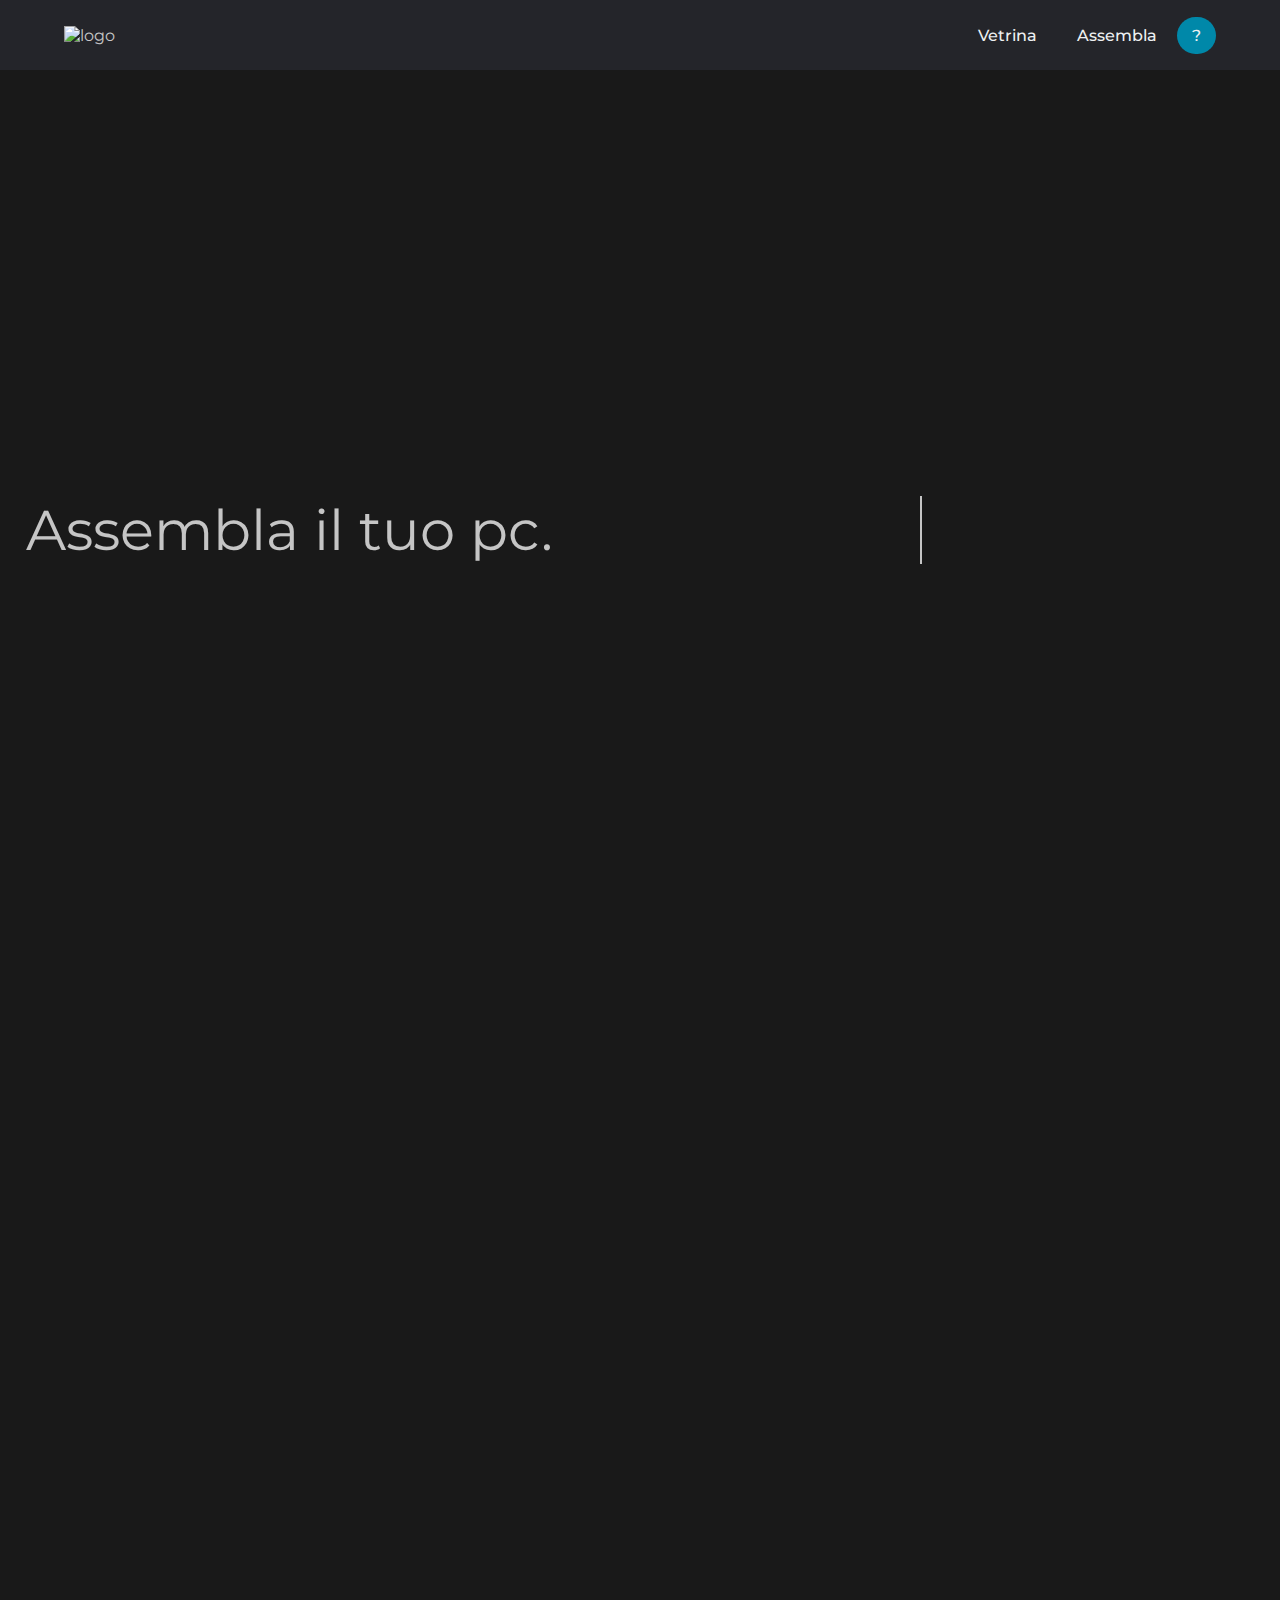
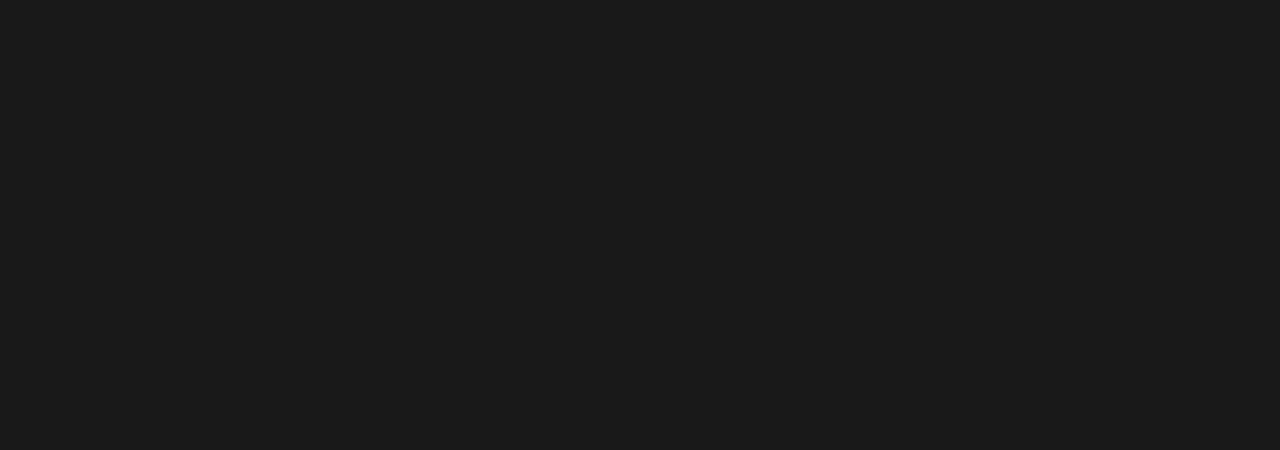
==== Assembler/index.html @ ff9a4ea6 "All project commit" ====
<!DOCTYPE html>
<html lang="it">
    <head>
        <meta charset="utf-8">
        <meta http-equiv="X-UA-Compatible" content="IE=edge">
        <title>Assembler</title>
        <meta name="description" content="">
        <meta name="viewport" content="width=device-width, initial-scale=1.0">
        <link rel="stylesheet" href="./css/navbar.css">
        <link rel="stylesheet" href="./css/scroll.css">
        <link rel="stylesheet" href="./slick-1.8.1/slick/slick.css">
        <link rel="stylesheet" href="./slick-1.8.1/slick/slick-theme.css">
        <link rel="stylesheet" href="./css/textwriter.css">
        <link rel="stylesheet" href="./css/sliderimage.css">
        <link rel="stylesheet" href="./css/hvr_image.css">
        <link href="https://fonts.googleapis.com/css?family=Montserrat:500&display=swap" rel="stylesheet">
    </head>
    
    <body>
       
        <header>
            <img class="logo" src="images/logo.svg" alt="logo">
            <nav>
                <ul class="nav__links">
                    <li class="vetrina"><a href="#" >Vetrina</a></li>
                    <li class="assembla"><a href="#" >Assembla</a></li>
                   
               </ul>
            </nav>
            <a class="cta" href="#">?</a>
            
        </header>
  <div class="one">
 <p class="line anim-typewriter">Assembla il tuo pc.</p>
</div>

    


        <div class="two" >

            

     
          <section class="slider-area slider">
             <div>
              <img src="./img/case2.jpg">
            </div>
            <div>
              <img src="./img/case2.jpg">
            </div>
            <div>
              <img src="./img/case3.jpg">
            </div>
            <div>
              <img src="./img/case3.jpg">
            </div>
            <div>
              <img  src="./img/case2.jpg">
            </div>
            <div>
              <img src="./img/case2.jpg">
            </div>
           
          </section>

</div>


<script src="https://code.jquery.com/jquery-2.2.0.min.js" type="text/javascript"></script>
<script src="./slick-1.8.1/slick/slick.js" type="text/javascript" charset="utf-8"></script>



 <script>
  $(".slider-area").slick({
     dots: true,
     infinite: true,
     slidesToShow: 3,
     slidesToScroll: 5,
     autoplay:true,
     speed:1000,
     centerMode:true
     
   });
 </script>
 <div class="foot">
     <p>Email:gay@gay.com</p><br>
     <p>Cell:389256359</p>    
         </div>
        
       
    </body> 
</html>
---- Assembler/css/navbar.css ----
* {
    box-sizing: border-box;
    margin: 0;
    padding: 0;
  }
  
  header {
    display: flex;
    justify-content: flex-end;
    align-items: center;
    padding: 30px 5%;
    background-color: #24252a;
    height: 70px;
    position: sticky; 
    top: 0;
  }
  
  .logo {
    cursor: pointer;
    margin-right: auto;
  }
  
  .nav__links a,
  .cta,
  .overlay__content a {
    font-family: "Montserrat", sans-serif;
    font-weight: 500;
    color: #edf0f1;
    text-decoration: none;
  }
  
  .nav__links {
    list-style: none;
    display: flex;
  }
  
  .nav__links li {
    padding: 0px 20px;
  }
  
  .nav__links li a {
    transition: all 0.3s ease 0s;
  }
  
  .vetrina a:hover {
    color: #0088a9;
  }
  .assembla a:hover{
      color:#50d18d;
  }
  .cta {
    padding: 9px 15px;
    background-color: rgba(0, 136, 169, 1);
    border: none;
    border-radius: 50px;
    cursor: pointer;
    transition: all 0.3s ease 0s;
  }
  
  .cta:hover {
    background-color: rgba(0, 136, 169, 0.8);
  }
  
  /* Mobile Nav */
  
  .menu {
    display: none;
  }
  
  .overlay {
    height: 100%;
    width: 0;
    position: fixed;
    z-index: 1;
    left: 0;
    top: 0;
    background-color: #24252a;
    overflow-x: hidden;
    transition: all 0.5s ease 0s;
  }
  
  .overlay__content {
    display: flex;
    height: 100%;
    flex-direction: column;
    align-items: center;
    justify-content: center;
  }
  
  .overlay a {
    padding: 15px;
    font-size: 36px;
    display: block;
    transition: all 0.3s ease 0s;
  }
  
  .overlay a:hover,
  .overlay a:focus {
    color: #0088a9;
  }
  .overlay .close {
    position: absolute;
    top: 20px;
    right: 45px;
    font-size: 60px;
    color: #edf0f1;
  }
  
  @media screen and (max-height: 450px) {
    .overlay a {
      font-size: 20px;
    }
    .overlay .close {
      font-size: 40px;
      top: 15px;
      right: 35px;
    }
  }
  
  @media only screen and (max-width: 800px) {
    .nav__links,
    .cta {
      display: none;
    }
    .menu {
      display: initial;
    }
  }
---- Assembler/css/scroll.css ----
.one{
    
    height: 100vh;
    scroll-snap-align: start;
    

}
    .two{
        
        height: 100vh;
        scroll-snap-align: start;
        

    }
    .foot{

        display: flex;
        justify-content: space-between;
        align-items: center;
        padding: 30px 5%;
        background-color: #24252a;
        height: 70px;
    }
---- Assembler/css/textwriter.css ----
/* Google Fonts */
@import url(https://fonts.googleapis.com/css?family=Anonymous+Pro);

/* Global */
html {
      min-height: 100%;
      overflow: hidden;
}

 body {
      height: calc(100vh );  
      padding: 0;
      color: rgba(255, 255, 255, 0.75);
      font-family: "Montserrat", monospace;
      background-color: rgb(25, 25, 25);
      
        scroll-snap-type: mandatory;
        overflow-y: scroll;
    
    
} 

.line {
      position: relative;
      top: 50%;
      width: 16em;
      
      border-right: 2px solid rgba(255, 255, 255, 0.75);
      font-size: 350%;
      margin:10px 2%;
      white-space: nowrap;
      overflow: hidden;transform: translateY(-50%);
}

/*Animation*/

.anim-typewriter {
      animation: typewriter 3s steps(40) 1s 1 normal both,
      blinkTextCursor 500ms steps(40) infinite normal;
}

@keyframes typewriter {
      from {
            width: 0;
      }
      to {
            width: 9.7em;
      }
}

@keyframes blinkTextCursor {
      from {
            border-right-color: rgba(255, 255, 255, 0.75);
      }
      to {
            border-right-color: transparent;
      }
}
---- Assembler/css/sliderimage.css ----
.slider {
      width: 80%;
       margin:100px auto;
      padding-top: 15%;
      
  }

  .slick-slide {
    margin: 0px 20px;
  }

  .slick-slide img {
    width: 100%;
  }

  .slick-prev:before{
    color:#f8f8ff;
  }

  
  .slick-next:before {
    color:#f8f8ff;
  }
  

  .slick-slide {
    transition: all ease-in-out .3s;
    opacity: .2;
  }
  
  /* .slick-active {
     opacity: .5; 
  } */

  .slick-current {
    opacity: 2;
    display: inline-block;
    vertical-align: middle;
    -webkit-transform: perspective(1px) translateZ(0);
    transform: perspective(1px) translateZ(0);
    box-shadow: 0 0 1px rgba(0, 0, 0, 0);
    -webkit-transition-duration: 0.3s;
    transition-duration: 0.3s;
    -webkit-transition-property: box-shadow, transform;
    transition-property: box-shadow, transform;
  }
  .slick-current:hover,.slick-current:focus,.slick-current:active{
    box-shadow: 0 10px 10px -10px rgba(0, 0, 0, 0.5);
    -webkit-transform: scale(1.1);
    transform: scale(1.1);
  }
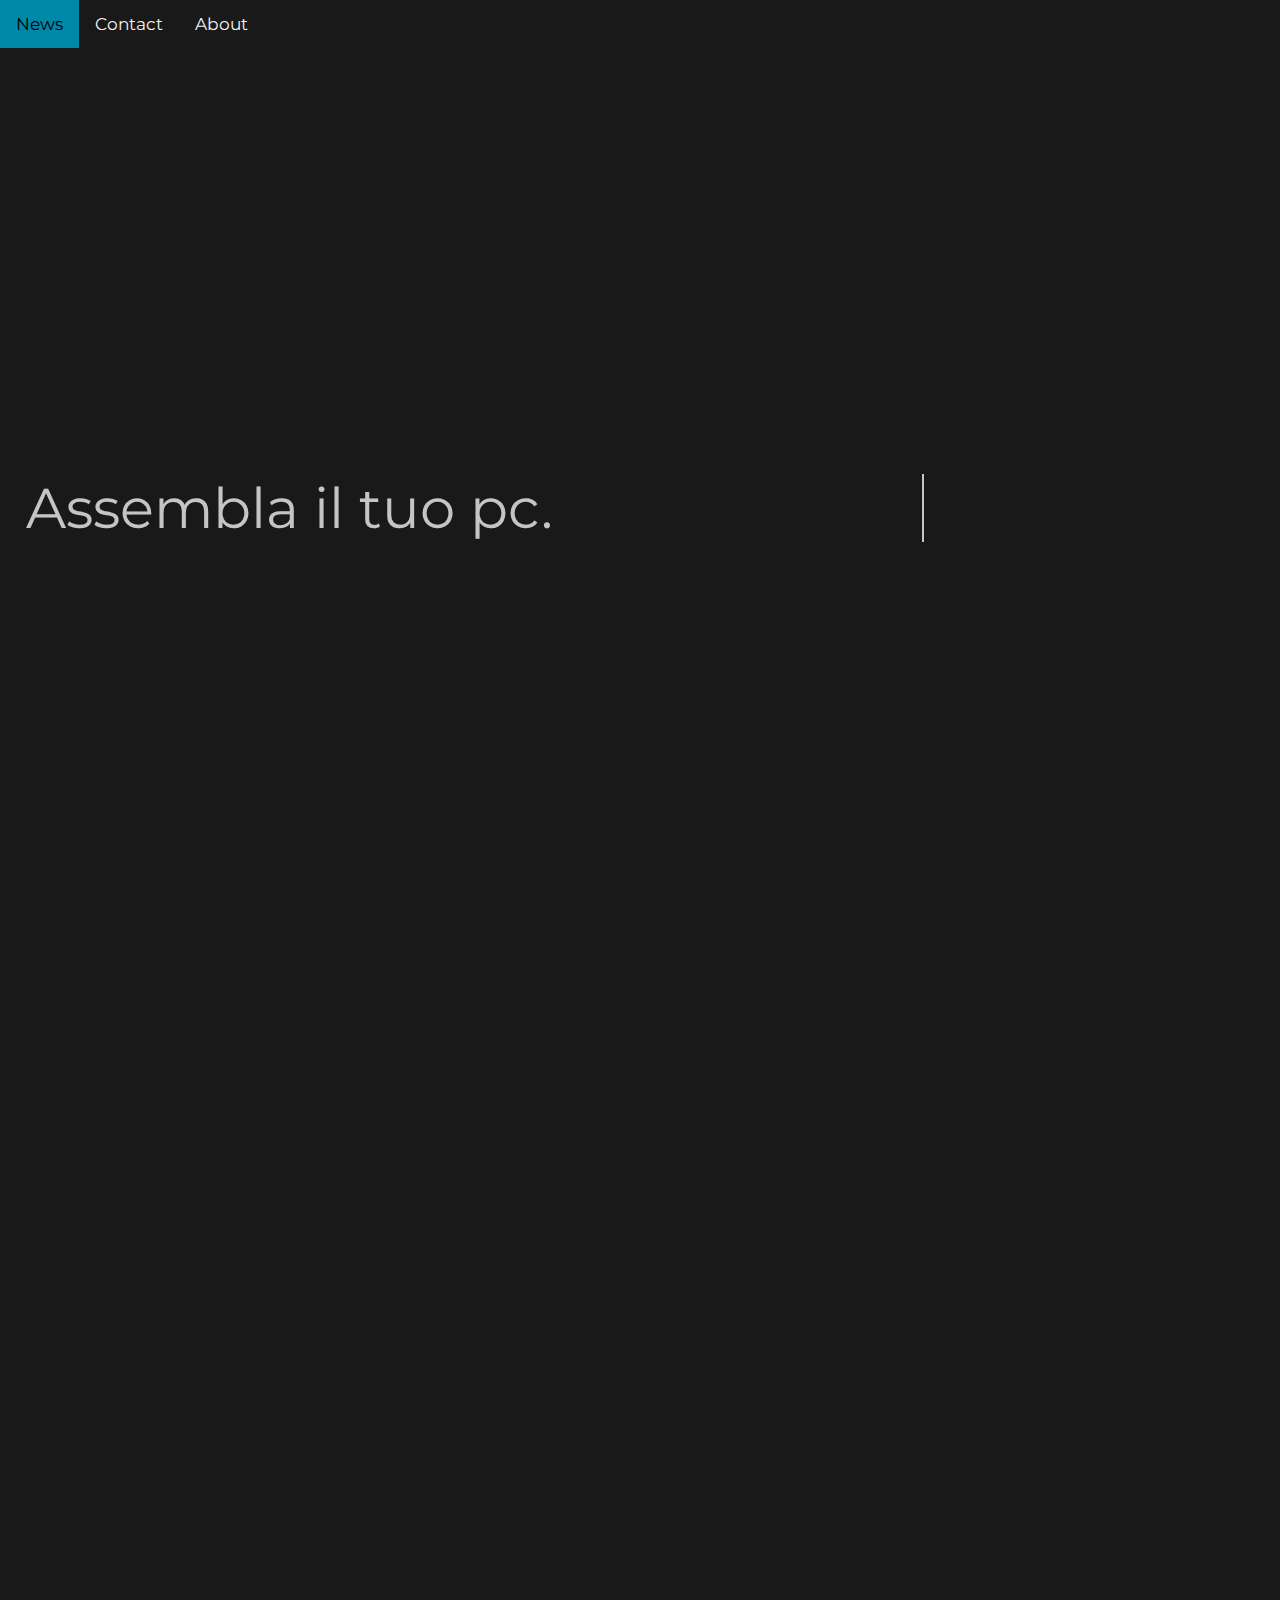
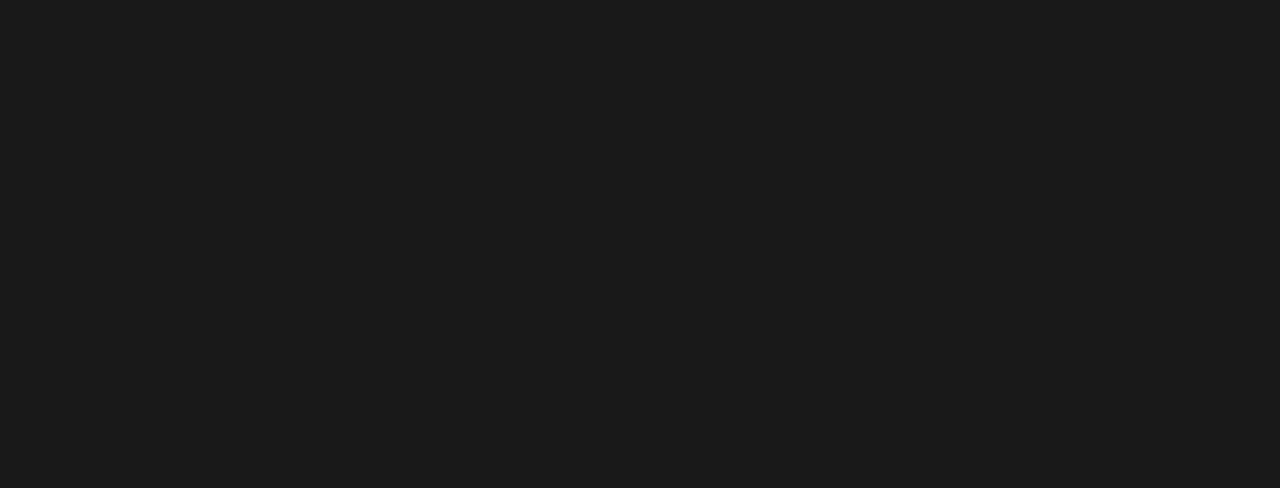
==== commit 69a6c8f1: "Database Filled Comments Added on pc1.php Index Navbar fixed" ====
--- a/Assembler/index.html
+++ b/Assembler/index.html
@@ -18,18 +18,28 @@
     
     <body>
        
-        <header>
-            <img class="logo" src="images/logo.svg" alt="logo">
-            <nav>
-                <ul class="nav__links">
-                    <li class="vetrina"><a href="#" >Vetrina</a></li>
-                    <li class="assembla"><a href="#" >Assembla</a></li>
-                   
-               </ul>
-            </nav>
-            <a class="cta" href="#">?</a>
-            
-        </header>
+      
+        <div class="topnav" id="myTopnav">
+          <a href="javascript:void(0);" class="icon" onclick="myFunction()">
+              <i class="fa fa-bars"></i>
+          </a>
+          
+          <a href="#news">News</a>
+          <a href="#contact">Contact</a>
+          <a href="#about">About</a>  
+      </div>
+  
+  <!-- SCRIPT PER LA NAVBAR -->
+      <script>
+          function myFunction() {
+              var x = document.getElementById("myTopnav");
+              if (x.className === "topnav") {
+                  x.className += " responsive";
+              } else {
+                  x.className = "topnav";
+              }
+          }
+      </script>
   <div class="one">
  <p class="line anim-typewriter">Assembla il tuo pc.</p>
 </div>
@@ -44,22 +54,22 @@
      
           <section class="slider-area slider">
              <div>
-              <img src="./img/case2.jpg">
+              <a href="./PC/pc1.php"><img src="./img/case2.jpg"></a>
             </div>
             <div>
-              <img src="./img/case2.jpg">
+              <a href="./PC/pc2.php"><img src="./img/case2.jpg"></a>
             </div>
             <div>
-              <img src="./img/case3.jpg">
+              <a href="./PC/pc3.php"><img src="./img/case3.jpg"></a>
             </div>
             <div>
-              <img src="./img/case3.jpg">
+              <a href="./PC/pc4.php"><img src="./img/case3.jpg"></a>
             </div>
             <div>
-              <img  src="./img/case2.jpg">
+              <a href="./PC/pc5.php"><img  src="./img/case2.jpg"></a>
             </div>
             <div>
-              <img src="./img/case2.jpg">
+              <a href="./PC/pc6.php"><img src="./img/case2.jpg"></a>
             </div>
            
           </section>
--- a/Assembler/css/navbar.css
+++ b/Assembler/css/navbar.css
@@ -1,3 +1,4 @@
+/*
 * {
     box-sizing: border-box;
     margin: 0;
@@ -61,7 +62,7 @@
     background-color: rgba(0, 136, 169, 0.8);
   }
   
-  /* Mobile Nav */
+  /* Mobile Nav 
   
   .menu {
     display: none;
@@ -126,4 +127,63 @@
       display: initial;
     }
   }
-  +  
+  }
+*/
+body {
+	margin: 0;
+}
+.topnav {
+	position: -webkit-sticky; /* Safari */
+  position: sticky;
+  top: 0;
+  margin: 0;
+  overflow: hidden;
+  z-index: 500;
+  background: rgb(25, 25, 25);
+}
+
+.topnav a {
+  float: left;
+  display: block;
+  color: #f2f2f2;
+  text-align: center;
+  padding: 14px 16px;
+  text-decoration: none;
+  font-size: 17px;
+}
+
+.topnav a:hover {
+  background-color: #0088a9; /*  Usa questo colore */
+  color: black;
+}
+
+.topnav a.active {
+  background-color: #4CAF50;
+  color: white;
+}
+
+.topnav .icon {
+  display: none;
+}
+
+@media screen and (max-width: 600px) {
+  .topnav a{display: none;} 
+  .topnav a.icon {
+    float: left;
+    display: block;
+  }
+}
+
+@media screen and (max-width: 600px) {
+  .topnav.responsive {position: relative;}
+  .topnav.responsive .icon {
+  	float: left;
+    position: relative;
+  }
+  .topnav.responsive a {
+    float: none;
+    display: block;
+    text-align: right;
+  }
+}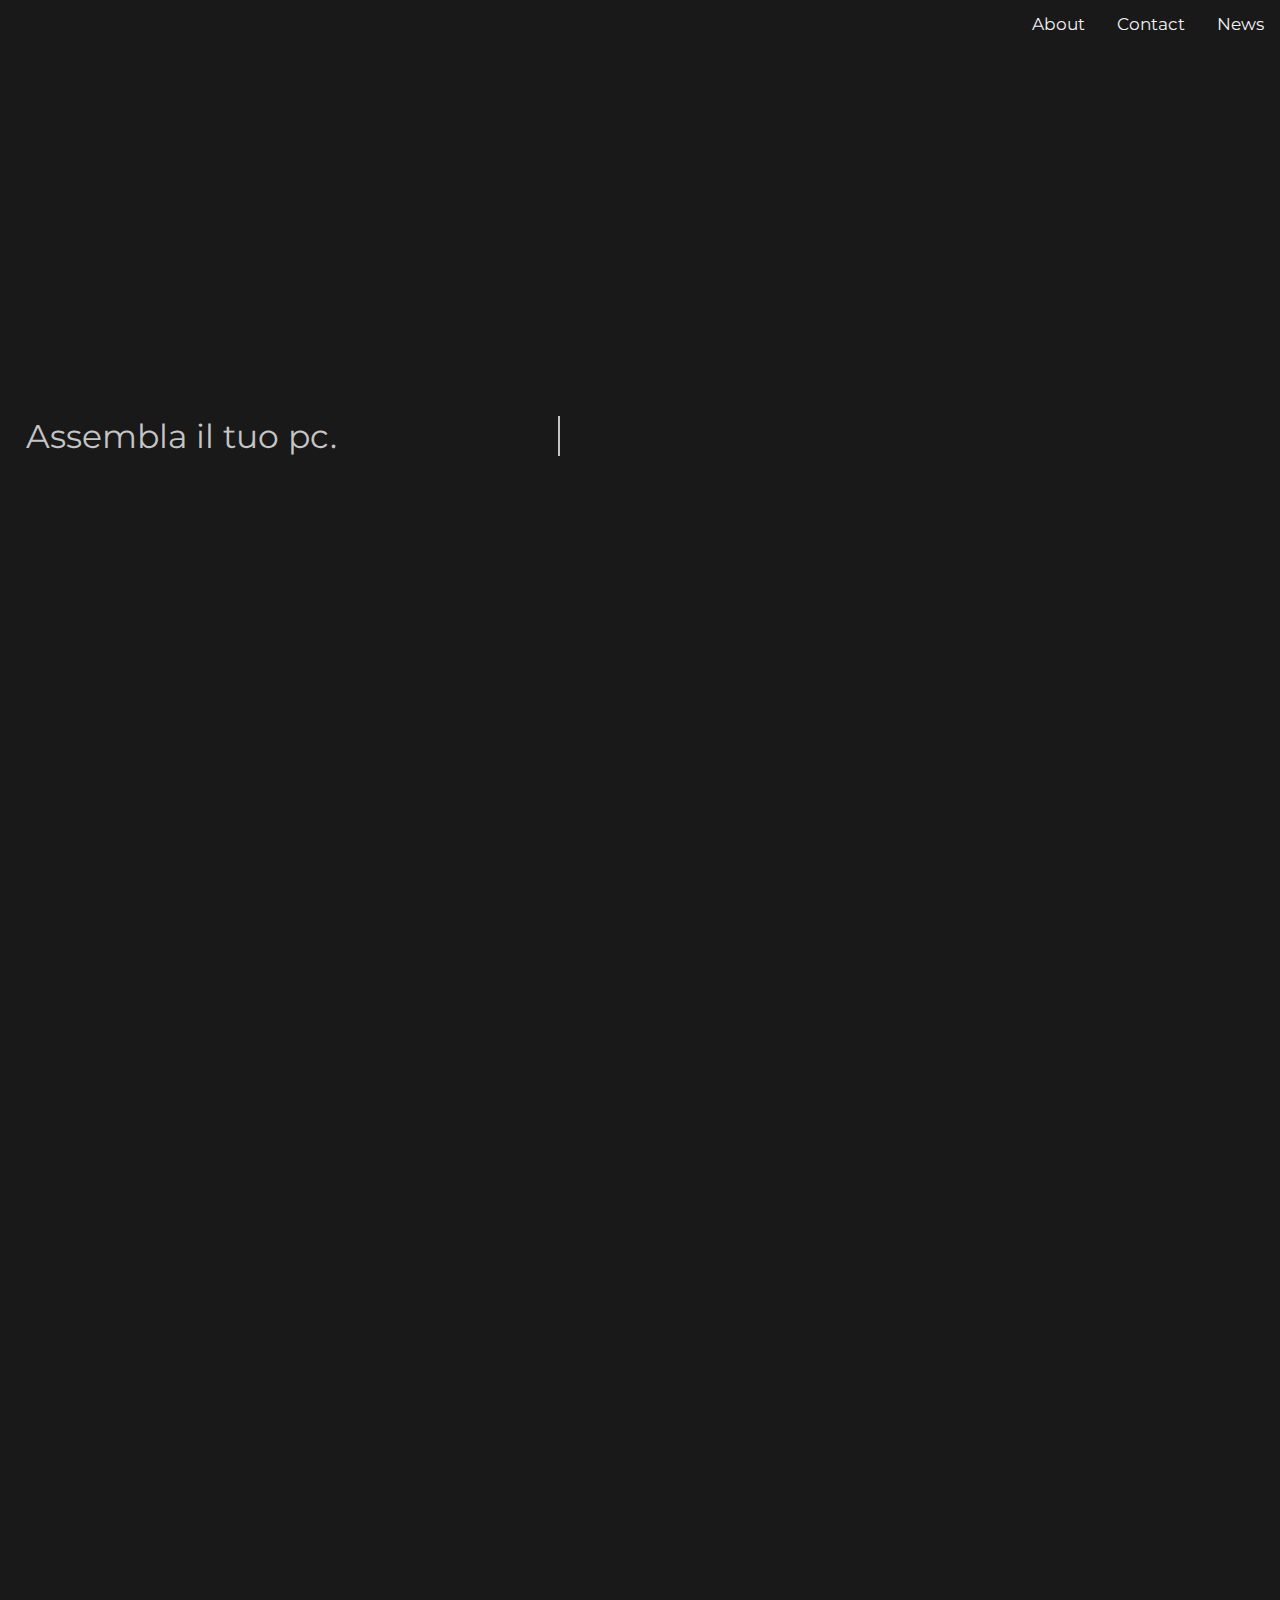
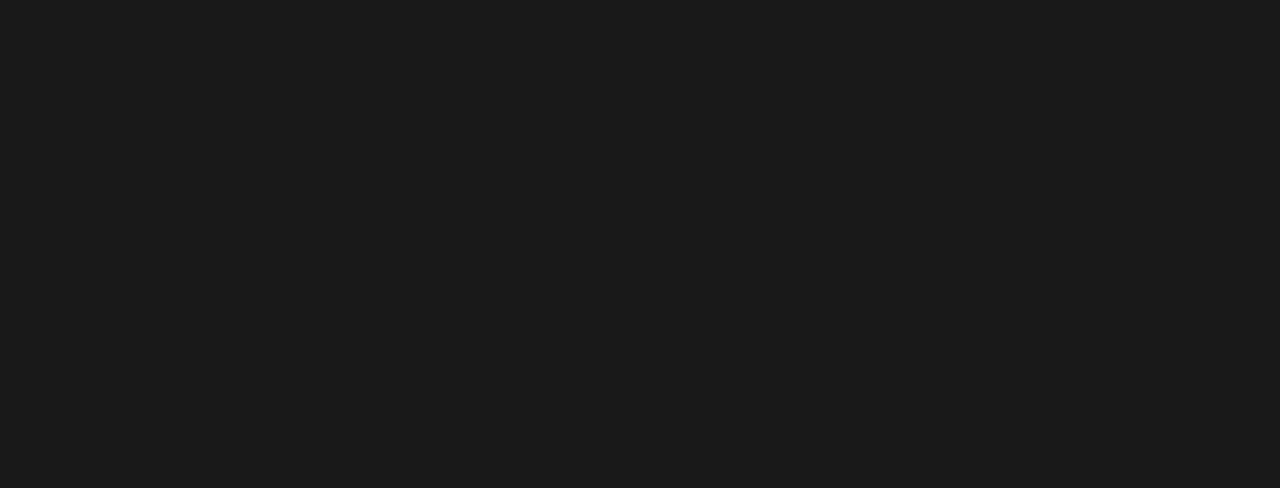
==== commit ca48ad56: ""responsive"" ====
--- a/Assembler/index.html
+++ b/Assembler/index.html
@@ -17,8 +17,8 @@
     </head>
     
     <body>
-       
-      
+
+ 
         <div class="topnav" id="myTopnav">
           <a href="javascript:void(0);" class="icon" onclick="myFunction()">
               <i class="fa fa-bars"></i>
@@ -29,8 +29,8 @@
           <a href="#about">About</a>  
       </div>
   
-  <!-- SCRIPT PER LA NAVBAR -->
-      <script>
+<!--   SCRIPT PER LA NAVBAR -->      
+<script>
           function myFunction() {
               var x = document.getElementById("myTopnav");
               if (x.className === "topnav") {
@@ -39,7 +39,7 @@
                   x.className = "topnav";
               }
           }
-      </script>
+      </script> 
   <div class="one">
  <p class="line anim-typewriter">Assembla il tuo pc.</p>
 </div>
--- a/Assembler/css/navbar.css
+++ b/Assembler/css/navbar.css
@@ -134,7 +134,8 @@
 	margin: 0;
 }
 .topnav {
-	position: -webkit-sticky; /* Safari */
+	width: 100%;
+  position: -webkit-sticky; /* Safari */
   position: sticky;
   top: 0;
   margin: 0;
@@ -144,13 +145,14 @@
 }
 
 .topnav a {
-  float: left;
+  float: right;
   display: block;
   color: #f2f2f2;
   text-align: center;
   padding: 14px 16px;
   text-decoration: none;
   font-size: 17px;
+  transition-duration: 0.4s;
 }
 
 .topnav a:hover {
@@ -158,18 +160,15 @@
   color: black;
 }
 
-.topnav a.active {
-  background-color: #4CAF50;
-  color: white;
-}
-
 .topnav .icon {
   display: none;
+
 }
 
 @media screen and (max-width: 600px) {
   .topnav a{display: none;} 
   .topnav a.icon {
+
     float: left;
     display: block;
   }
@@ -186,4 +185,5 @@
     display: block;
     text-align: right;
   }
-}+}
+
--- a/Assembler/css/textwriter.css
+++ b/Assembler/css/textwriter.css
@@ -22,11 +22,10 @@
 
 .line {
       position: relative;
-      top: 50%;
+      top: 42%;
       width: 16em;
-      
+      font-size: 3.7vh;
       border-right: 2px solid rgba(255, 255, 255, 0.75);
-      font-size: 350%;
       margin:10px 2%;
       white-space: nowrap;
       overflow: hidden;transform: translateY(-50%);
